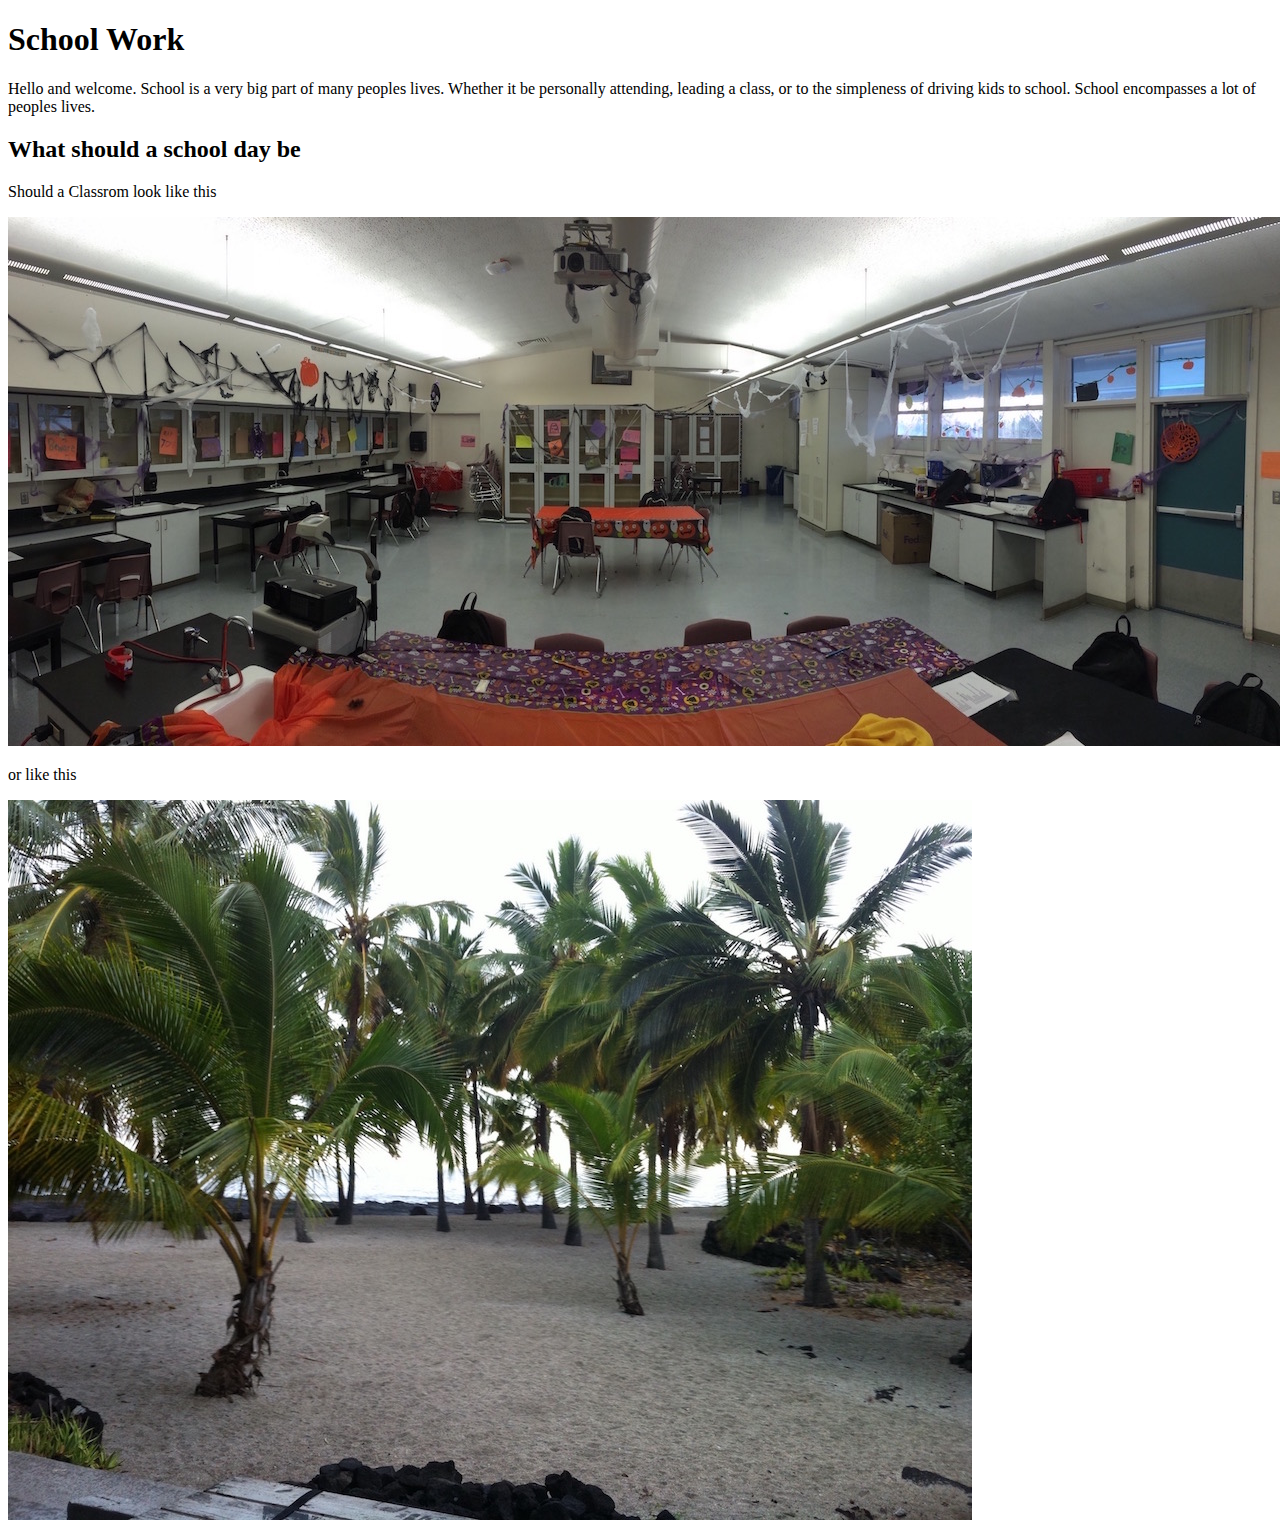
==== index.html @ 25ccfe9e "Add text and images to the index file" ====
<!DOCTYPE html>
<html>
<head>
	<title>Working in a school</title>
</head>
<body>
<h1>School Work</h1>
<p>Hello and welcome. School is a very big part of many peoples lives. Whether it be personally attending, leading a class, or to the simpleness of driving kids to school. School encompasses a lot of peoples lives.</p>
<h2>What should a school day be</h2>
<p>Should a Classrom look like this</p><img src="images/my_classroom1.jpg"><p>or like this</p><img src="images/my_classroom2.jpg">
</body>
</html>
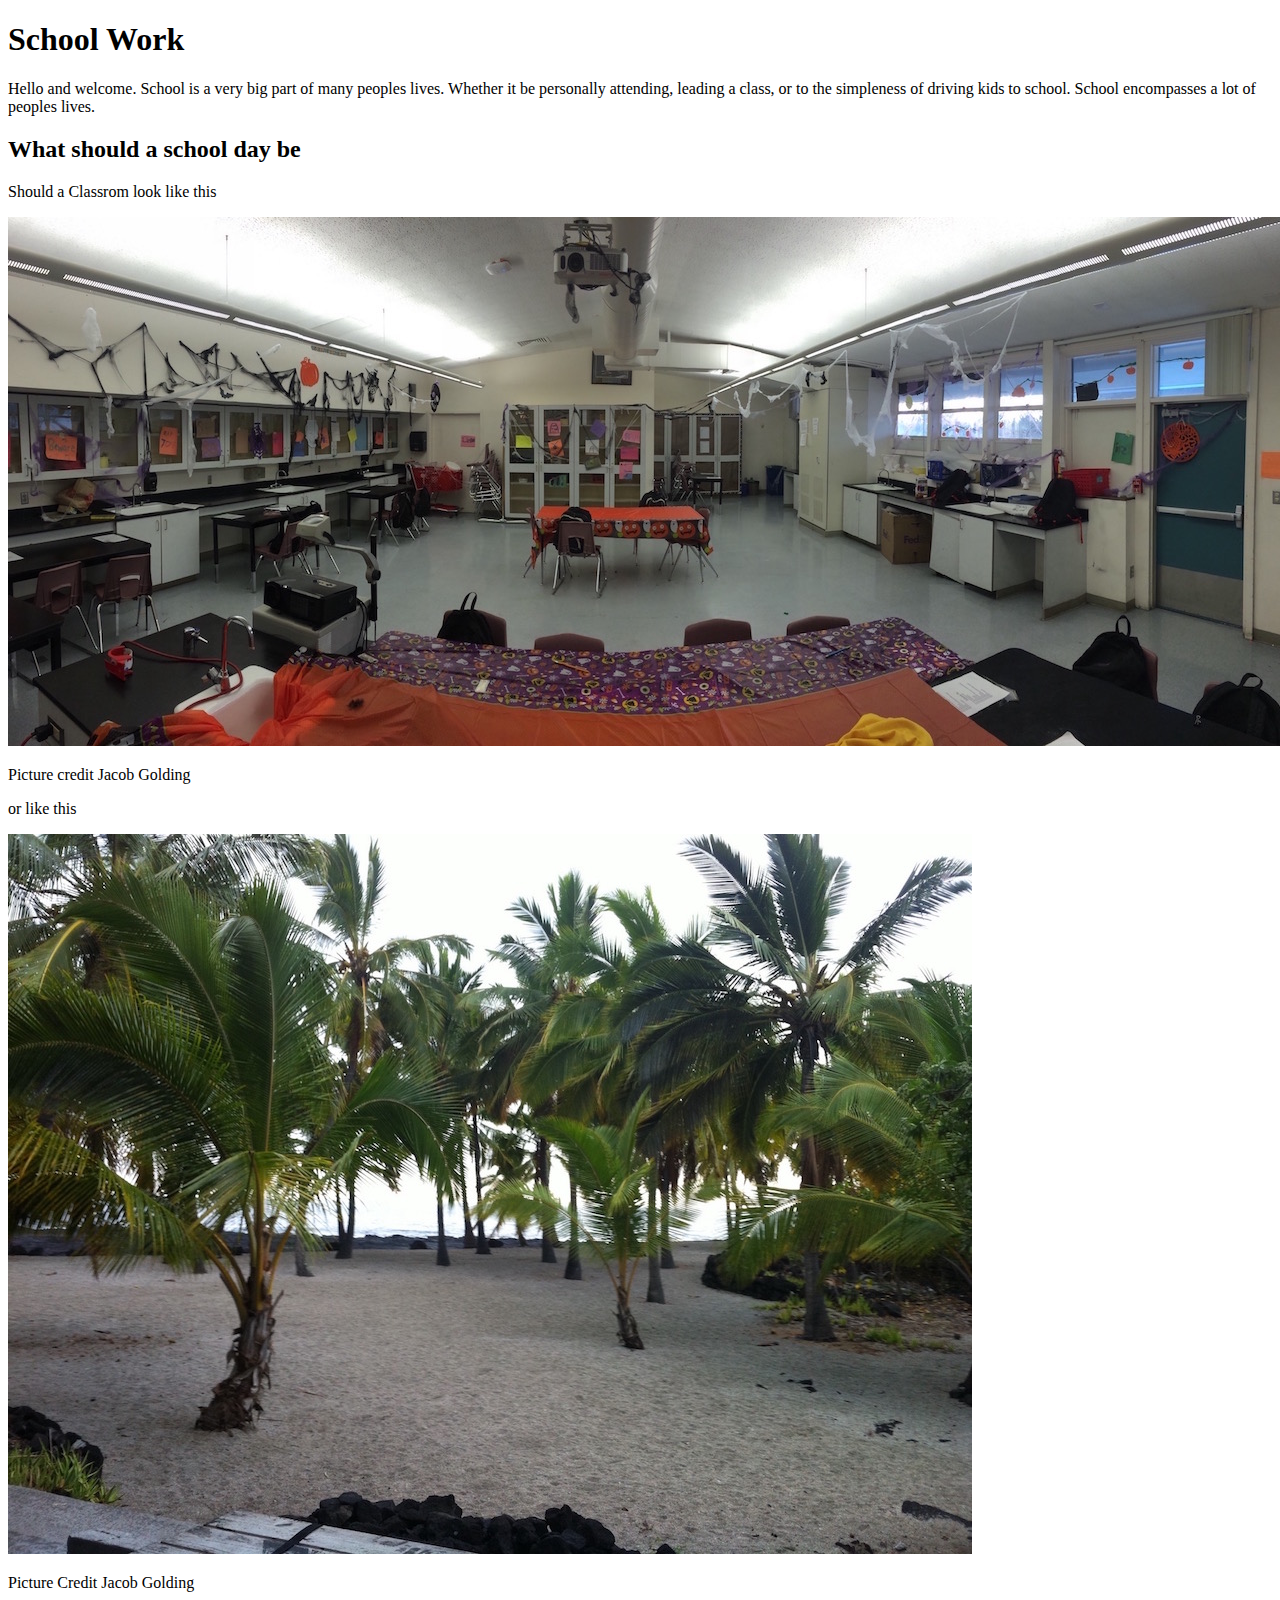
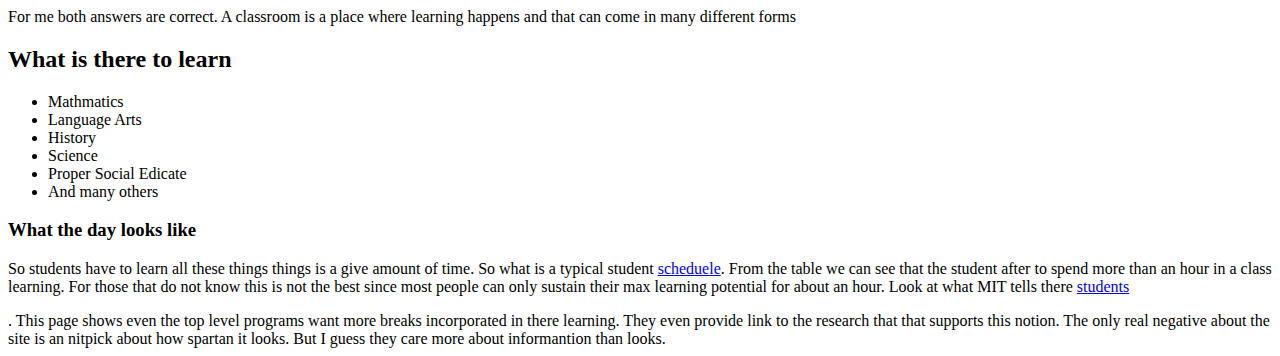
==== commit b92b30f4: "Add more text and links to other sites in index, as well as added a table, text, and link to the stu" ====
--- a/index.html
+++ b/index.html
@@ -7,6 +7,17 @@
 <h1>School Work</h1>
 <p>Hello and welcome. School is a very big part of many peoples lives. Whether it be personally attending, leading a class, or to the simpleness of driving kids to school. School encompasses a lot of peoples lives.</p>
 <h2>What should a school day be</h2>
-<p>Should a Classrom look like this</p><img src="images/my_classroom1.jpg"><p>or like this</p><img src="images/my_classroom2.jpg">
+<p>Should a Classrom look like this</p><img src="images/my_classroom1.jpg"><p>Picture credit Jacob Golding</p><p>or like this</p><img src="images/my_classroom2.jpg"><p>Picture Credit Jacob Golding</p><p>For me both answers are correct. A classroom is a place where learning happens and that can come in many different forms</p>
+<h2>What is there to learn</h2>
+<ul>
+	<li>Mathmatics</li>
+	<li>Language Arts</li>
+	<li>History</li>
+	<li>Science</li>
+	<li>Proper Social Edicate</li>
+	<li>And many others</li>
+</ul>
+<h3>What the day looks like</h3>
+<p>So students have to learn all these things things is a give amount of time. So what is a typical student <a href="student_day.html">scheduele</a>. From the table we can see that the student after to spend more than an hour in a class learning. For those that do not know this is not the best since most people can only sustain their max learning potential for about an hour. Look at what MIT tells there <a href="http://web.mit.edu/uaap/learning/study/breaks.html">students</a></p>. This page shows even the top level programs want more breaks incorporated in there learning. They even provide link to the research that that supports this notion. The only real negative about the site is an nitpick about how spartan it looks. But I guess they care more about informantion than looks.
 </body>
 </html>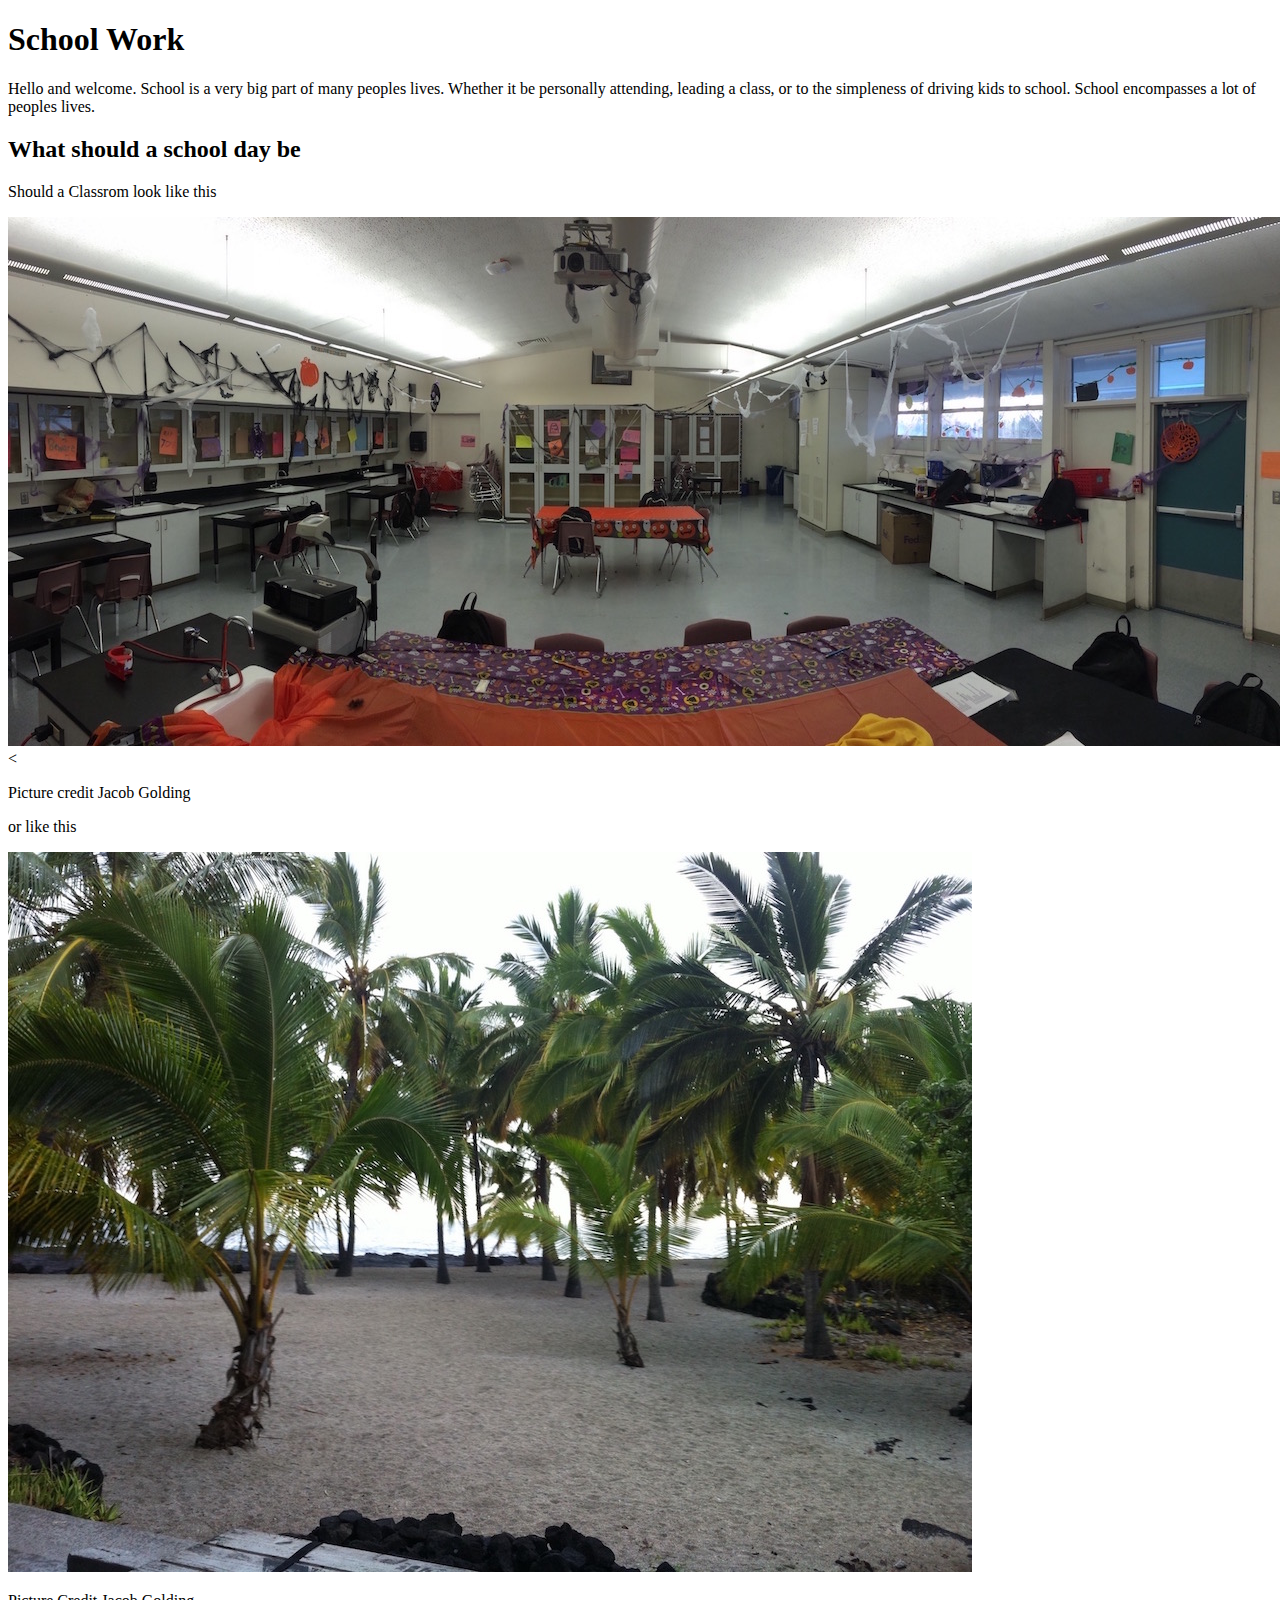
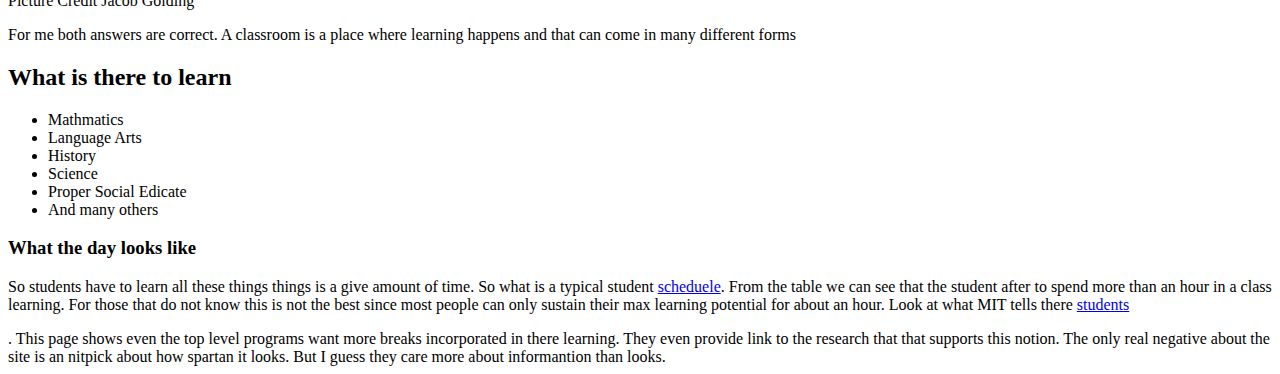
==== commit 616d186f: "Edit small errors to make website valid" ====
--- a/index.html
+++ b/index.html
@@ -7,7 +7,7 @@
 <h1>School Work</h1>
 <p>Hello and welcome. School is a very big part of many peoples lives. Whether it be personally attending, leading a class, or to the simpleness of driving kids to school. School encompasses a lot of peoples lives.</p>
 <h2>What should a school day be</h2>
-<p>Should a Classrom look like this</p><img src="images/my_classroom1.jpg"><p>Picture credit Jacob Golding</p><p>or like this</p><img src="images/my_classroom2.jpg"><p>Picture Credit Jacob Golding</p><p>For me both answers are correct. A classroom is a place where learning happens and that can come in many different forms</p>
+<p>Should a Classrom look like this</p><img src="images/my_classroom1.jpg" alt="Classroom"><<p>Picture credit Jacob Golding</p><p>or like this</p><img src="images/my_classroom2.jpg" alt="Beach"><p>Picture Credit Jacob Golding</p><p>For me both answers are correct. A classroom is a place where learning happens and that can come in many different forms</p>
 <h2>What is there to learn</h2>
 <ul>
 	<li>Mathmatics</li>
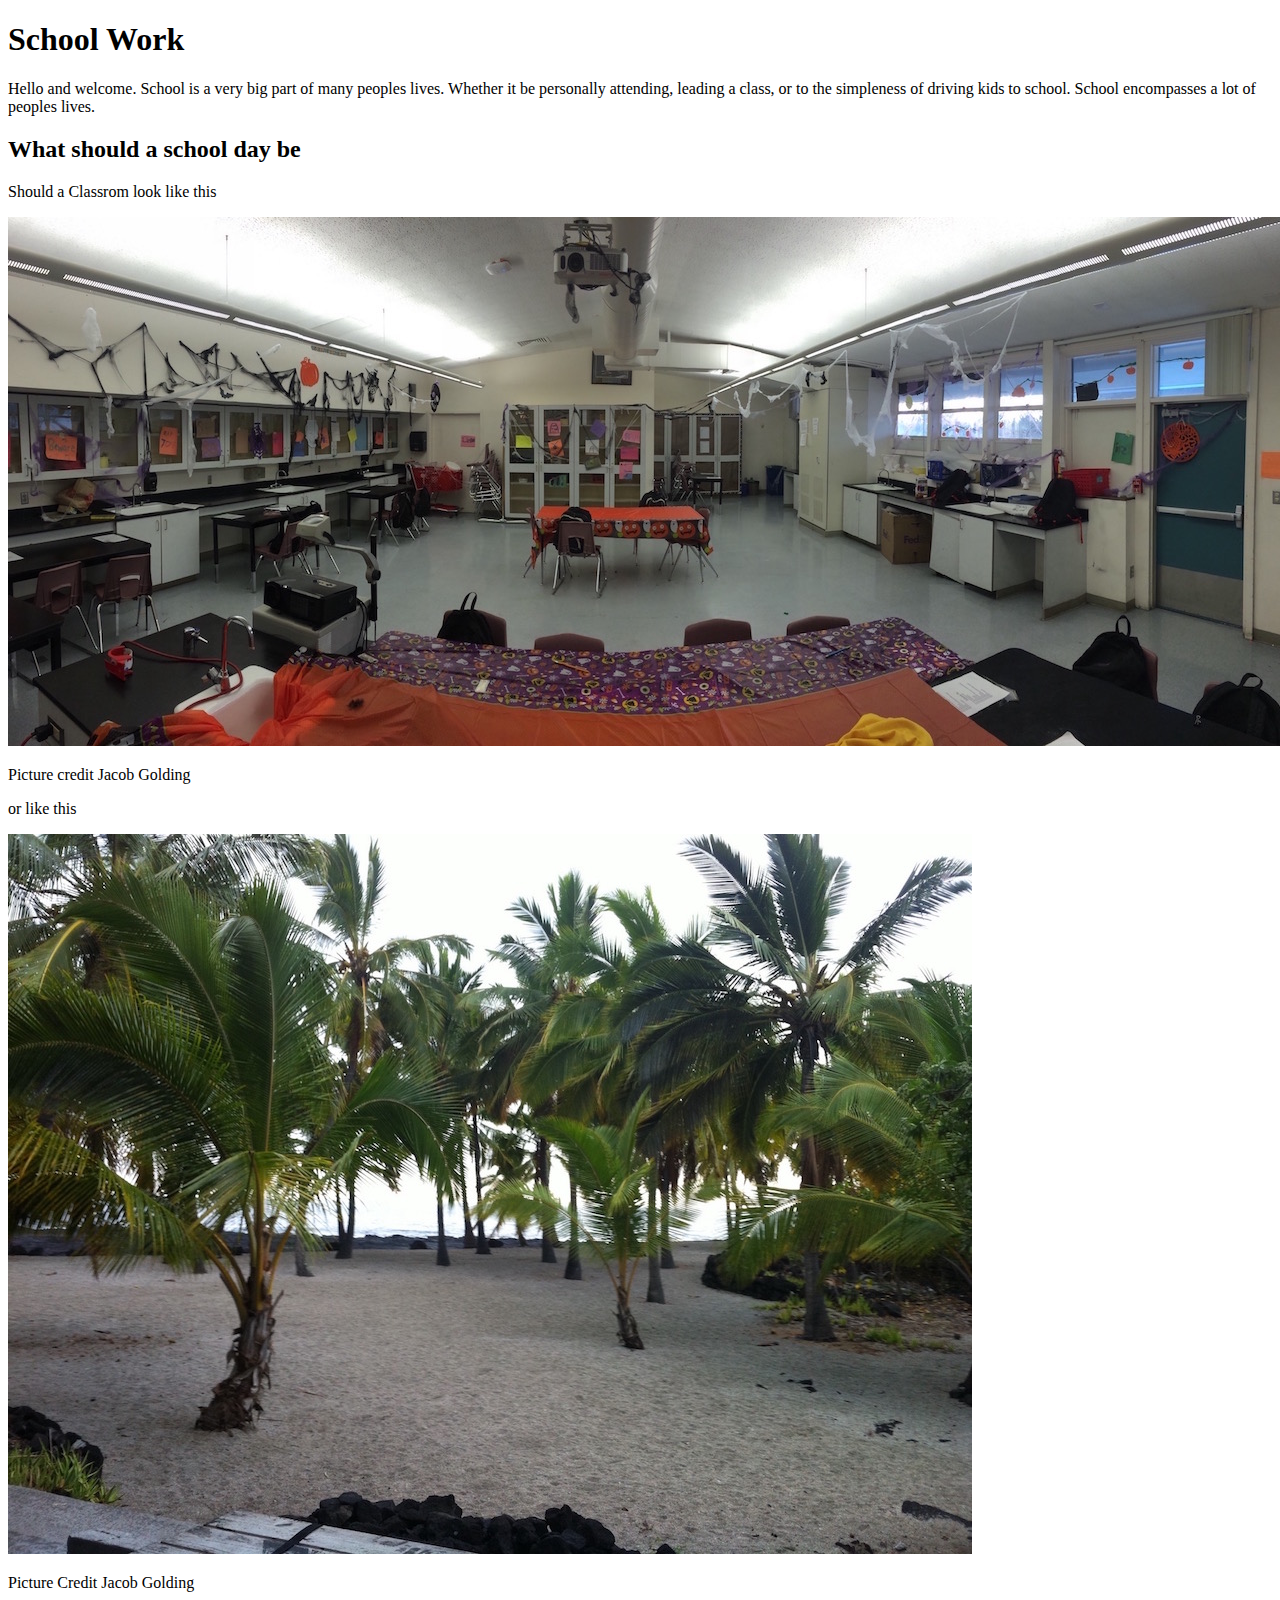
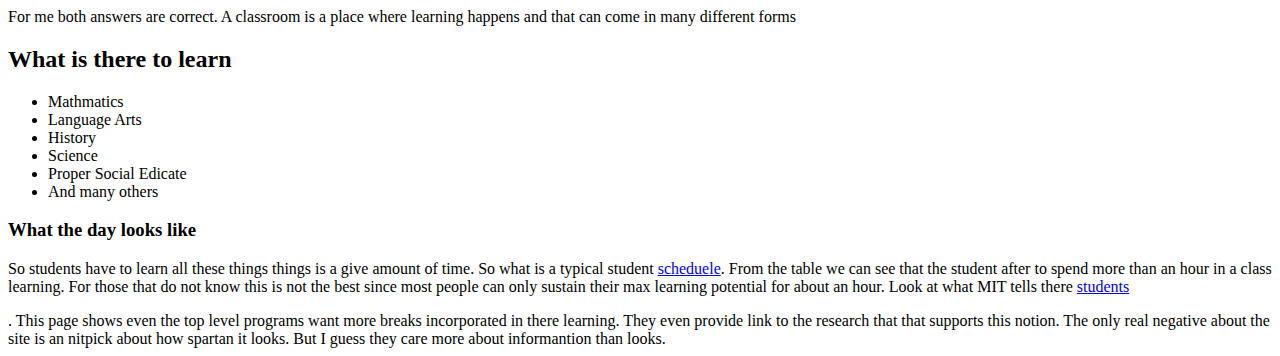
==== commit 161000ba: "Edit small errors to make website valid" ====
--- a/index.html
+++ b/index.html
@@ -7,7 +7,7 @@
 <h1>School Work</h1>
 <p>Hello and welcome. School is a very big part of many peoples lives. Whether it be personally attending, leading a class, or to the simpleness of driving kids to school. School encompasses a lot of peoples lives.</p>
 <h2>What should a school day be</h2>
-<p>Should a Classrom look like this</p><img src="images/my_classroom1.jpg" alt="Classroom"><<p>Picture credit Jacob Golding</p><p>or like this</p><img src="images/my_classroom2.jpg" alt="Beach"><p>Picture Credit Jacob Golding</p><p>For me both answers are correct. A classroom is a place where learning happens and that can come in many different forms</p>
+<p>Should a Classrom look like this</p><img src="images/my_classroom1.jpg" alt="Classroom"><p>Picture credit Jacob Golding</p><p>or like this</p><img src="images/my_classroom2.jpg" alt="Beach"><p>Picture Credit Jacob Golding</p><p>For me both answers are correct. A classroom is a place where learning happens and that can come in many different forms</p>
 <h2>What is there to learn</h2>
 <ul>
 	<li>Mathmatics</li>
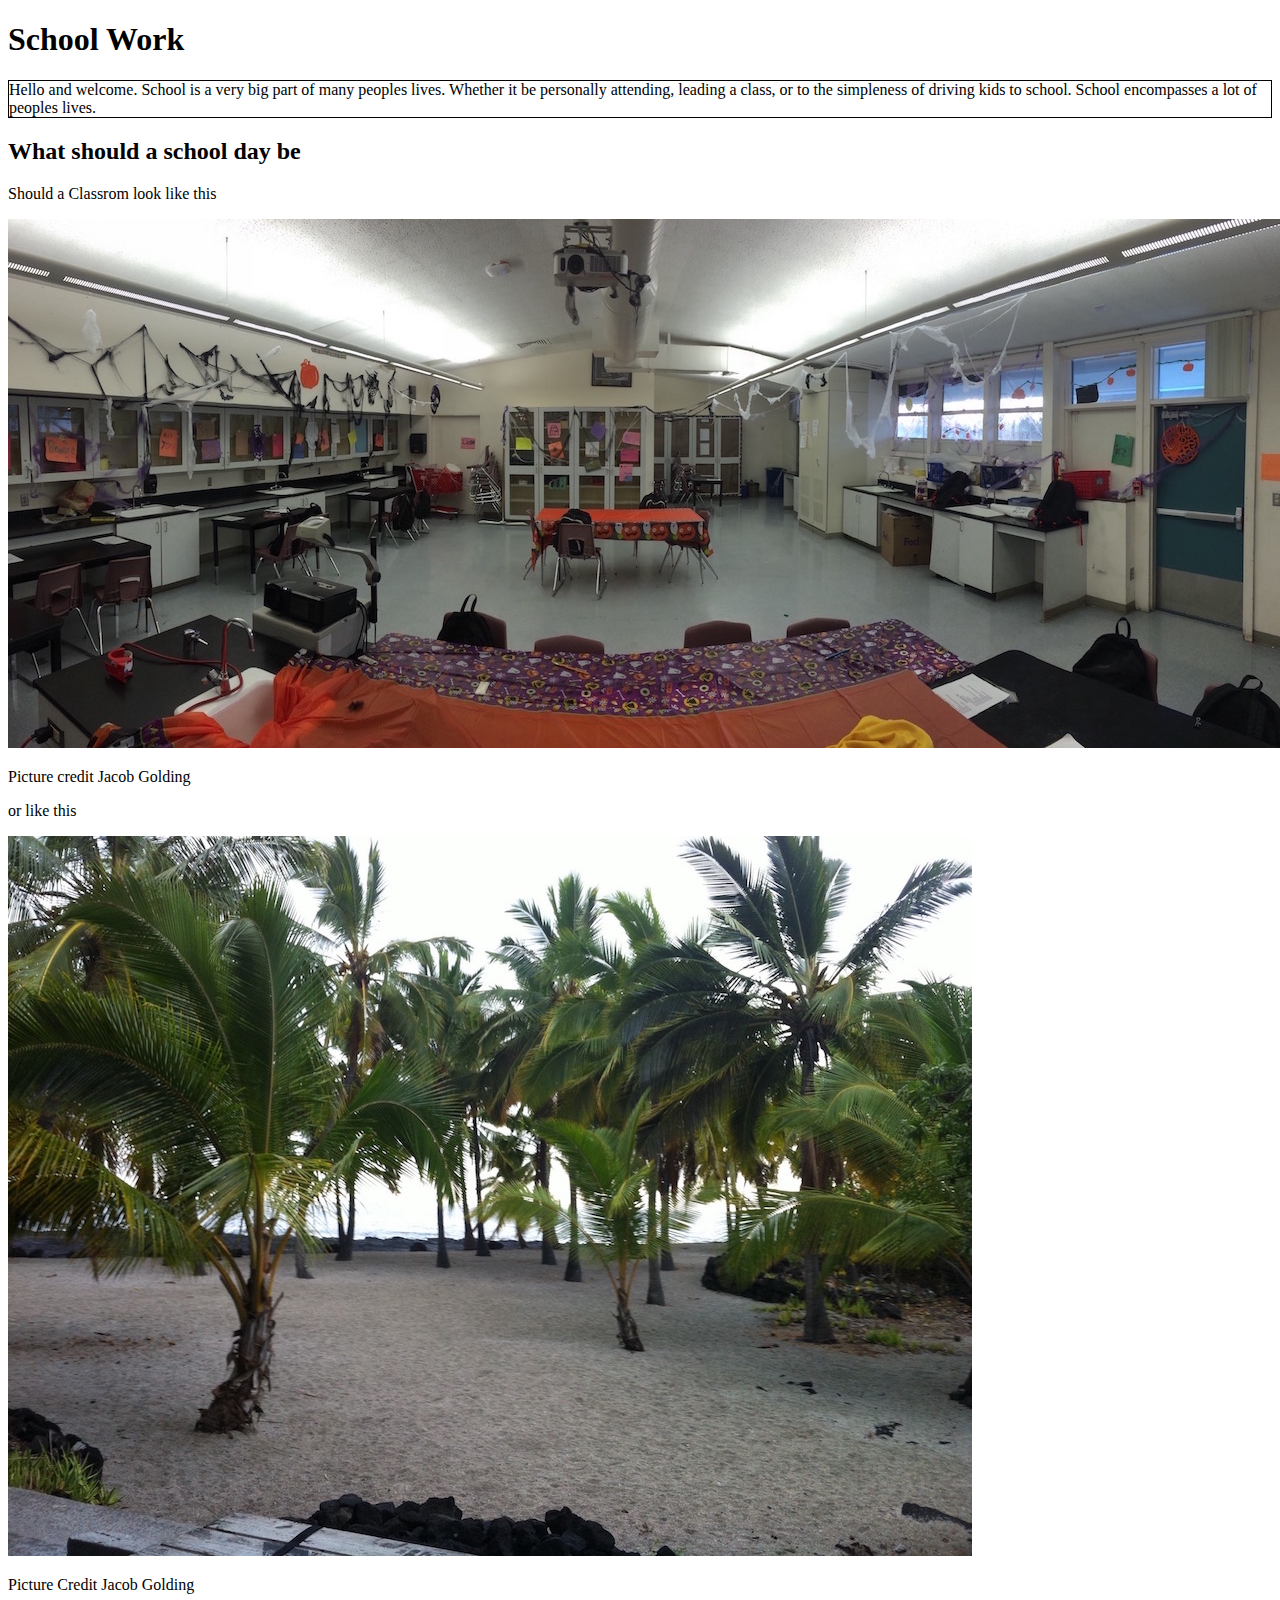
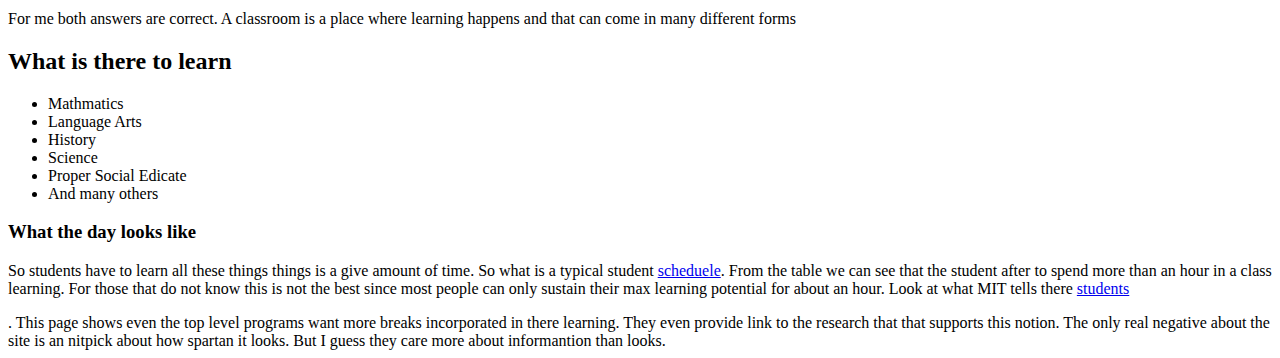
==== commit ee9f75c2: "Added border elemements to index and student-day as well as added a class to styles.css" ====
--- a/index.html
+++ b/index.html
@@ -2,10 +2,11 @@
 <html>
 <head>
 	<title>Working in a school</title>
+	<link rel="stylesheet" type="text/css" href="styles.css">
 </head>
 <body>
 <h1>School Work</h1>
-<p>Hello and welcome. School is a very big part of many peoples lives. Whether it be personally attending, leading a class, or to the simpleness of driving kids to school. School encompasses a lot of peoples lives.</p>
+<p class="class">Hello and welcome. School is a very big part of many peoples lives. Whether it be personally attending, leading a class, or to the simpleness of driving kids to school. School encompasses a lot of peoples lives.</p>
 <h2>What should a school day be</h2>
 <p>Should a Classrom look like this</p><img src="images/my_classroom1.jpg" alt="Classroom"><p>Picture credit Jacob Golding</p><p>or like this</p><img src="images/my_classroom2.jpg" alt="Beach"><p>Picture Credit Jacob Golding</p><p>For me both answers are correct. A classroom is a place where learning happens and that can come in many different forms</p>
 <h2>What is there to learn</h2>
--- a/styles.css
+++ b/styles.css
@@ -0,0 +1,3 @@
+.class {
+	border: 1px solid black;
+}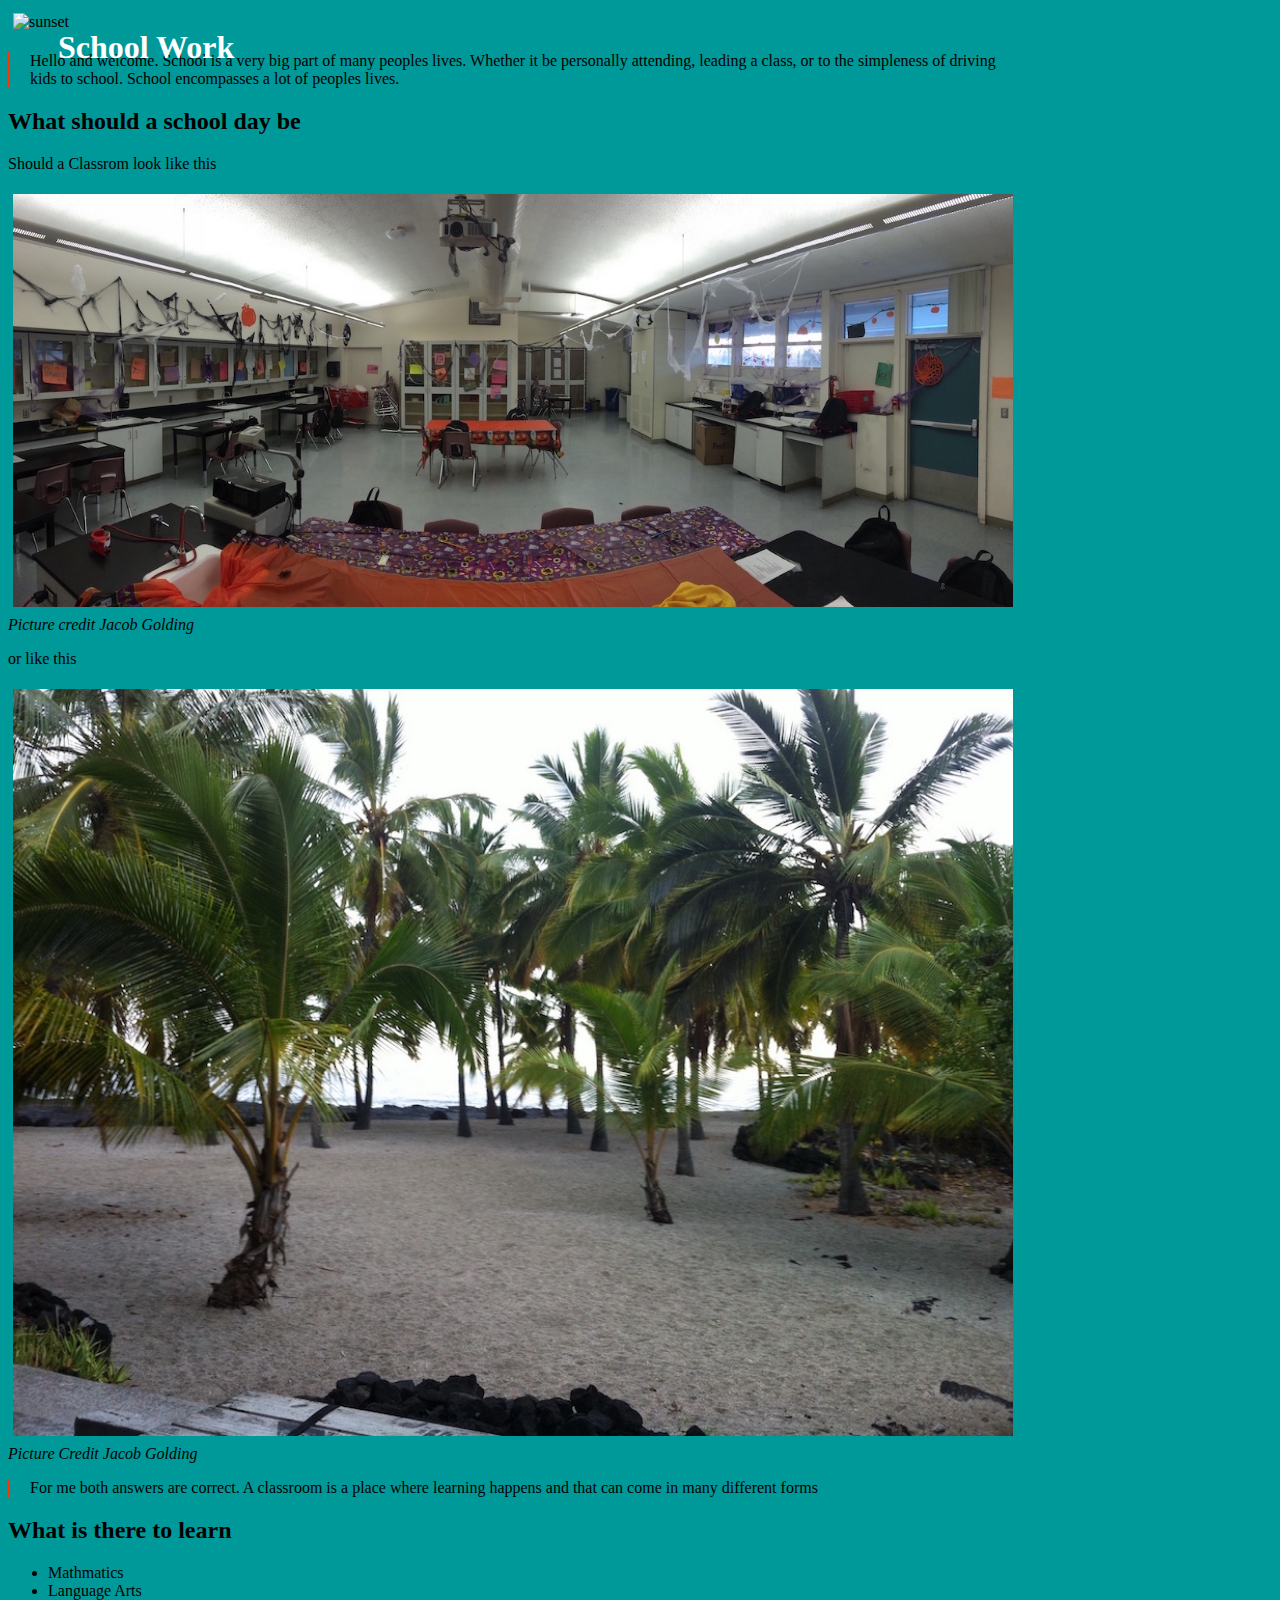
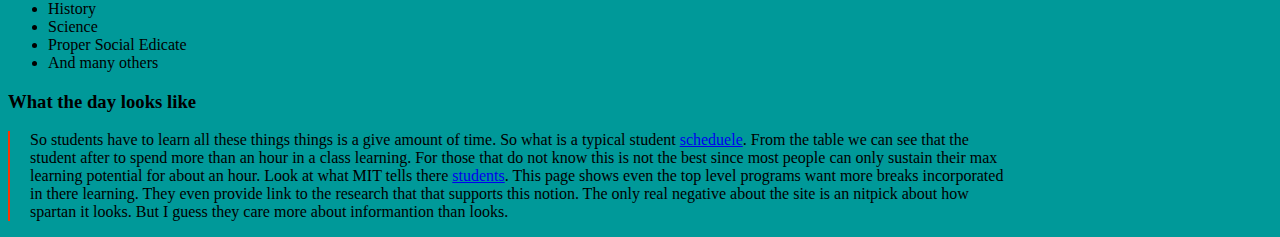
==== commit c05a6154: "Added a lot of css style to index and student day page" ====
--- a/index.html
+++ b/index.html
@@ -5,10 +5,18 @@
 	<link rel="stylesheet" type="text/css" href="styles.css">
 </head>
 <body>
-<h1>School Work</h1>
-<p class="class">Hello and welcome. School is a very big part of many peoples lives. Whether it be personally attending, leading a class, or to the simpleness of driving kids to school. School encompasses a lot of peoples lives.</p>
+<h1 id="title">School Work</h1>
+<img src="images/sunset.jpg" alt="sunset">
+
+<p class="border">Hello and welcome. School is a very big part of many peoples lives. Whether it be personally attending, leading a class, or to the simpleness of driving kids to school. School encompasses a lot of peoples lives.</p>
 <h2>What should a school day be</h2>
-<p>Should a Classrom look like this</p><img src="images/my_classroom1.jpg" alt="Classroom"><p>Picture credit Jacob Golding</p><p>or like this</p><img src="images/my_classroom2.jpg" alt="Beach"><p>Picture Credit Jacob Golding</p><p>For me both answers are correct. A classroom is a place where learning happens and that can come in many different forms</p>
+<p>Should a Classrom look like this</p>
+<img src="images/my_classroom1.jpg" alt="Classroom">
+<cite>Picture credit Jacob Golding</cite>
+<p>or like this</p>
+<img src="images/my_classroom2.jpg" alt="Beach">
+<cite>Picture Credit Jacob Golding</cite>
+<p class="border">For me both answers are correct. A classroom is a place where learning happens and that can come in many different forms</p>
 <h2>What is there to learn</h2>
 <ul>
 	<li>Mathmatics</li>
@@ -19,6 +27,6 @@
 	<li>And many others</li>
 </ul>
 <h3>What the day looks like</h3>
-<p>So students have to learn all these things things is a give amount of time. So what is a typical student <a href="student_day.html">scheduele</a>. From the table we can see that the student after to spend more than an hour in a class learning. For those that do not know this is not the best since most people can only sustain their max learning potential for about an hour. Look at what MIT tells there <a href="http://web.mit.edu/uaap/learning/study/breaks.html">students</a></p>. This page shows even the top level programs want more breaks incorporated in there learning. They even provide link to the research that that supports this notion. The only real negative about the site is an nitpick about how spartan it looks. But I guess they care more about informantion than looks.
+<p class="border">So students have to learn all these things things is a give amount of time. So what is a typical student <a href="student_day.html">scheduele</a>. From the table we can see that the student after to spend more than an hour in a class learning. For those that do not know this is not the best since most people can only sustain their max learning potential for about an hour. Look at what MIT tells there <a href="http://web.mit.edu/uaap/learning/study/breaks.html">students</a>. This page shows even the top level programs want more breaks incorporated in there learning. They even provide link to the research that that supports this notion. The only real negative about the site is an nitpick about how spartan it looks. But I guess they care more about informantion than looks.</p>
 </body>
 </html>--- a/styles.css
+++ b/styles.css
@@ -1,3 +1,40 @@
-.class {
-	border: 1px solid black;
+body{
+	background-color: #009999;
+	max-width: 1000px;
+	min-width: 200px;
+	position: relative;
+}
+h1
+{
+	font-family: "phosphate";
+	color: white;
+}
+#title
+{
+	position: absolute;
+	z-index: 1;
+	left: 5%;
+}
+img
+{
+	width: 100%;
+	margin: 5px;
+	z-index: -1;
+}
+
+.border
+{
+	border-left: 2px solid #ff3300;
+	padding-left: 20px;
+}
+table, td, th 
+{ 
+	border: 1px solid #ff3300;
+}
+footer
+{
+	position: relative;
+	margin:auto;
+	width: 40%;
+	padding: 15px;
 }